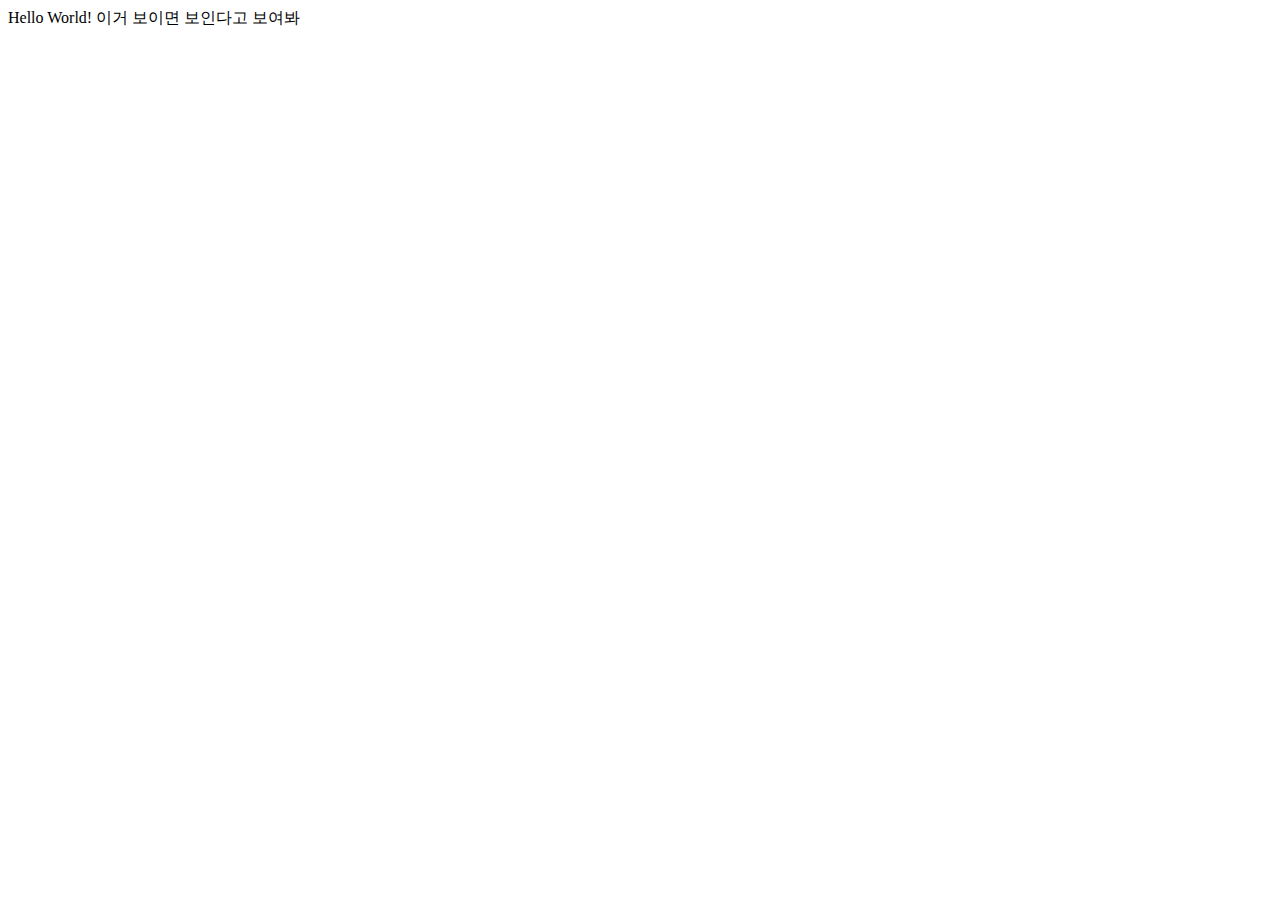
==== example/src/main/resources/templates/index.html @ a8e9d3f0 "서버 띄우기 성공" ====
<!DOCTYPE html>
<html lang="en">
  <head>
    <meta charset="UTF-8" />
    <meta name="viewport" content="width=device-width, initial-scale=1.0" />
    <title>Document</title>
  </head>
  <body>
    <div id="root">Hello World! 이거 보이면 보인다고 보여봐</div>
  </body>
</html>
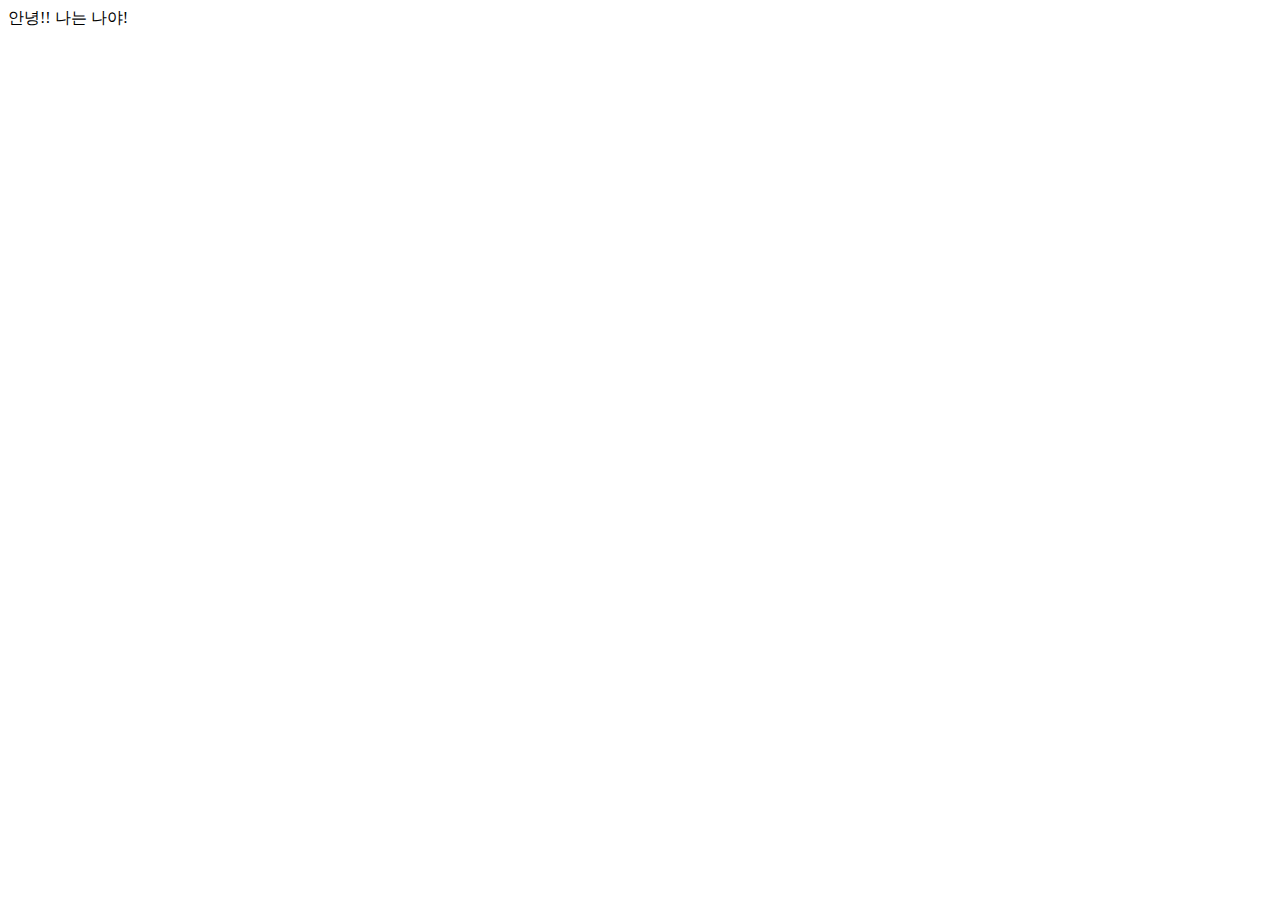
==== commit 704b9b6d: "mysql application.properties 설정 추가 및 스키마 추가" ====
--- a/example/src/main/resources/templates/index.html
+++ b/example/src/main/resources/templates/index.html
@@ -6,6 +6,6 @@
     <title>Document</title>
   </head>
   <body>
-    <div id="root">Hello World! 이거 보이면 보인다고 보여봐</div>
+    <div id="root">안녕!! 나는 나야!</div>
   </body>
 </html>
